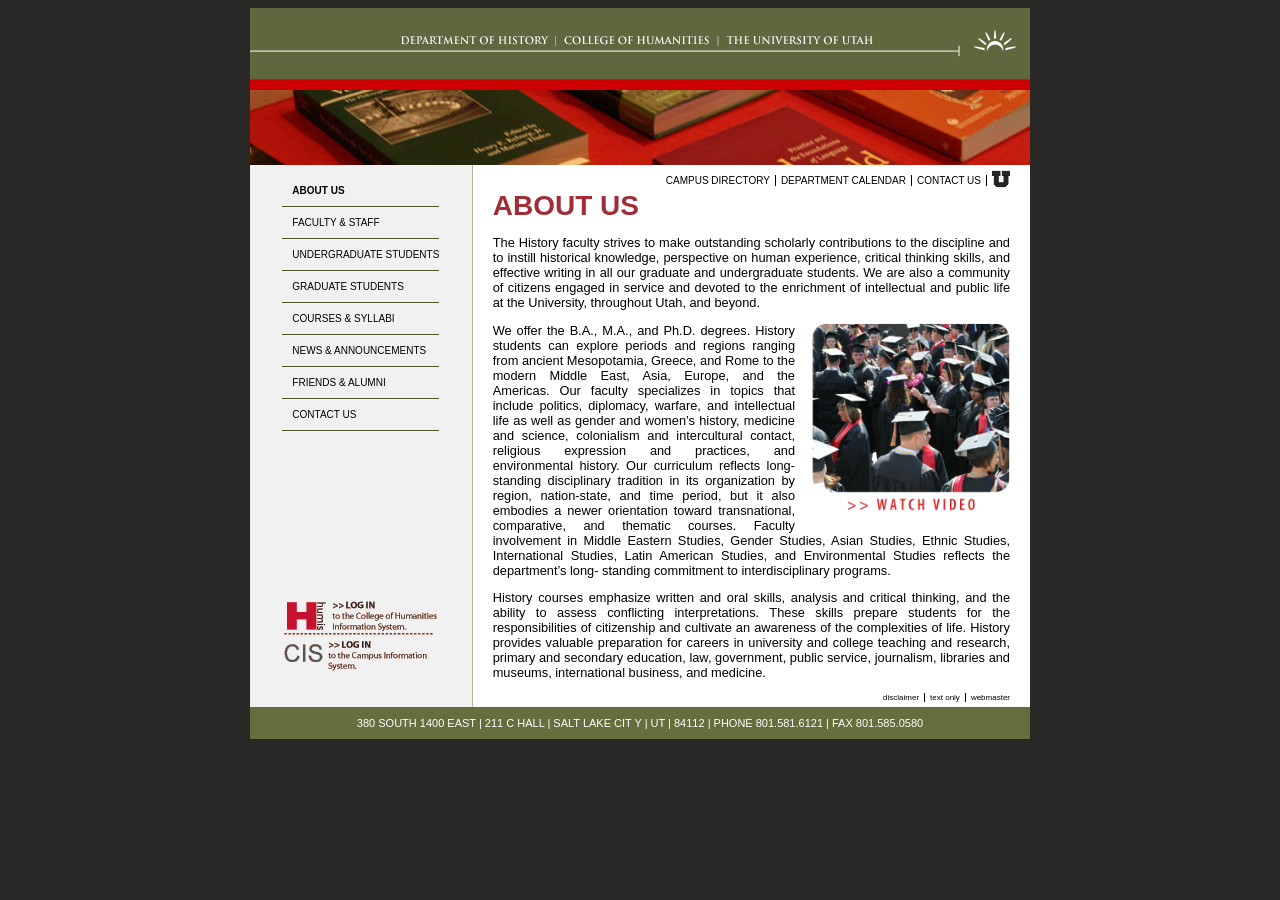
==== about_us.html @ 301a4ba3 "stood up new contact_us.html; added active link class" ====
<!DOCTYPE html>
<html lang="en">
<head>
    <meta charset="UTF-8">
    <title>HUMIS inner pages layout</title>
    <link rel="stylesheet" href="stylesheets/inner_styles.css">
    <link rel="stylesheet" href="stylesheets/typography.css">
</head>
<body>
<section class="container">
    <header>
        <a href="index.html">
            <img src="HUMIS_assets/files/historyHeader.gif" alt=" history header">
        </a>
        <img src="HUMIS_assets/files/histBooks01.jpg" alt=" history books">
    </header>

    <section class="middle">
        <section class="left-side">
            <nav>
                <a href="about_us.html" class="active">ABOUT US</a>
                <a href="#"> FACULTY &amp; STAFF</a>
                <a href="#"> UNDERGRADUATE STUDENTS</a>
                <a href="#"> GRADUATE STUDENTS</a>
                <a href="#"> COURSES &amp; SYLLABI</a>
                <a href="#"> NEWS &amp; ANNOUNCEMENTS</a>
                <a href="#"> FRIENDS &amp; ALUMNI</a>
                <a href="contact_us.html"> CONTACT US</a>

            </nav>

            <div class="links">
                <a href="#">
                    <img src="HUMIS_assets/files/login-humis.gif" alt="log into humis">
                </a>

                <a href="#">
                    <img src="HUMIS_assets/files/login-cis.gif" alt="log into cis">
                </a>
            </div>

        </section>
        <section class="right-side">
            <nav class="top-nav">
                <a href="#">CAMPUS DIRECTORY</a>
                <a href="#">DEPARTMENT CALENDAR</a>
                <a href="contact_us.html">CONTACT US</a>
                <a href="#">
                    <img src="HUMIS_assets/files/u_small.gif" alt="U of U picture">
                </a>
            </nav>

            <main>
                <h3>About us</h3>
                <p>
                    The History faculty strives to make outstanding scholarly contributions to the discipline
                    and to instill historical knowledge, perspective on human experience, critical thinking
                    skills, and effective writing in all our graduate and undergraduate students. We are
                    also a community of citizens engaged in service and devoted to the enrichment of
                    intellectual and public life at the University, throughout Utah, and beyond.
                </p>

                <img src="HUMIS_assets/files/graduation_picture.png" class="pic-floated" alt="graduation picture">
                <p>
                    We offer the B.A., M.A., and Ph.D. degrees. History
                    students can explore periods and regions ranging
                    from ancient Mesopotamia, Greece, and Rome to the
                    modern Middle East, Asia, Europe, and the Americas.
                    Our faculty specializes in topics that include politics,
                    diplomacy, warfare, and intellectual life as well as
                    gender and women’s history, medicine and science,
                    colonialism and intercultural contact, religious
                    expression and practices, and environmental history.
                    Our curriculum reflects long-standing disciplinary
                    tradition in its organization by region, nation-state,
                    and time period, but it also embodies a newer
                    orientation toward transnational, comparative, and
                    thematic courses. Faculty involvement in Middle
                    Eastern Studies, Gender Studies, Asian Studies, Ethnic Studies, International Studies,
                    Latin American Studies, and Environmental Studies reflects the department’s long-
                    standing commitment to interdisciplinary programs.
                </p>
                <p>
                    History courses emphasize written and oral skills, analysis and critical thinking, and
                    the ability to assess conflicting interpretations. These skills prepare students for the
                    responsibilities of citizenship and cultivate an awareness of the complexities of life.
                    History provides valuable preparation for careers in university and college teaching
                    and research, primary and secondary education, law, government, public service,
                    journalism, libraries and museums, international business, and medicine.
                </p>
            </main>

            <nav class="bottom-nav">
                <a href="#">disclaimer</a>
                <a href="#">text only</a>
                <a href="#">webmaster</a>

            </nav>

        </section>
    </section>

    <footer>
        380 SOUTH 1400 EAST | 211 C HALL | SALT LAKE CIT Y | UT | 84112 | PHONE 801.581.6121 | FAX 801.585.0580
    </footer>


</section>

</body>
</html>
---- stylesheets/inner_styles.css ----
:root {
    --green: #676E3D;
    --uofuRed: #D8343A;
}

body{
    background-color: #292827;
    display: flex;
    justify-content: center;
    font-family: Arial, Helvetica, sans-serif;

    section.container{
        background-color: white;
        width: 780px;
        min-height: 600px;
        header{
            img{
                display: block;
            }
        }

        section.middle{
            display: flex;
            /*flex-direction: column;*/
            /* flex column
            justify content space-between*/

            section{


                &.left-side{
                    display: flex;
                    flex-direction: column;
                    align-items: center;
                    justify-content: space-between;
                    width: 30%;
                    background-color: #F2F1F1;
                    border-right: 1px solid #B4B697;

                    nav {
                        margin-top: 10px;
                        a {
                            display: block;
                            color: black;
                            text-decoration: none; /*removes the underline*/
                            border-bottom: 1px solid #505a2f;
                            padding: 10px 0 10px 10px;
                            text-transform: uppercase;
                            font-size: 10px;

                            &:hover{
                                color: white;
                                background-color: #505a2f;

                            }
                            &.active{
                                font-weight: bold;
                            }
                        }
                    }

                    .links{
                        display: flex;
                        flex-direction: column;
                        margin-bottom: 2rem;

                    }
                }
                &.right-side{
                    width: 70%;
                    display: flex;
                    justify-content: space-between;
                    flex-direction: column;
                    padding: 5px 20px;

                    nav{
                        display: flex;
                        justify-content: flex-end;
                        gap: 5px;
                        font-size: 10px;
                        align-items: center;

                        a{
                            color:black;
                            text-decoration: none;
                            border-right: 1px solid black;
                            padding-right: 5px;

                            &:hover{
                                text-decoration: underline;
                            }
                            &:last-of-type{
                                border-right: none;
                                padding-right: unset;
                            }
                        }
                        img{
                                padding-right: unset;
                        }
                        &.top-nav{
                            text-transform: uppercase;
                        }

                        &.bottom-nav{
                            text-transform: lowercase;
                            font-size: 50%;
                        }

                    }

                    main{
                        h1 {
                            text-transform: uppercase;
                            color: var(--uofuRed);
                            font-size: 20px;
                            padding: 3px 3px;
                        }
                        /*p{*/
                        /*    font-size: 13px;*/
                        /*}*/
                        img{
                            &.pic-floated {
                                float: right;
                                margin: 0 0 15px 15px;
                                width: 200px;
                            }
                        }

                    }
                }
            }

        }

        footer{
            background-color: var(--green);
            color: white;
            font-size: 11px;
            text-align: center;
            padding: 10px 0;
        }
    }
}
---- stylesheets/typography.css ----
:root {
    --burgundy: #A12D37
}

body {
    font-size: 16px;

    h1, h2, h3, h4, h5, h6 {
        color: var(--burgundy);
        margin-top: 0;
    }
    h1, h2, h3{
        text-transform: uppercase;
    }

    h1 {
        font-size: 3rem;
        border-bottom: 6px solid var(--burgundy);
    }

    h2 {
        font-size: 2rem;
    }

    h3{
       font-size: 1.75rem;
        margin-bottom: 0.5rem;
    }

    h4 {
        font-size: 1.5rem;
    }

    h5{
        font-size: 1.25rem;
    }

    h6{
        font-size: 1rem;
    }

    p{
        font-size: 0.8rem;
        text-align: justify;
    }


}
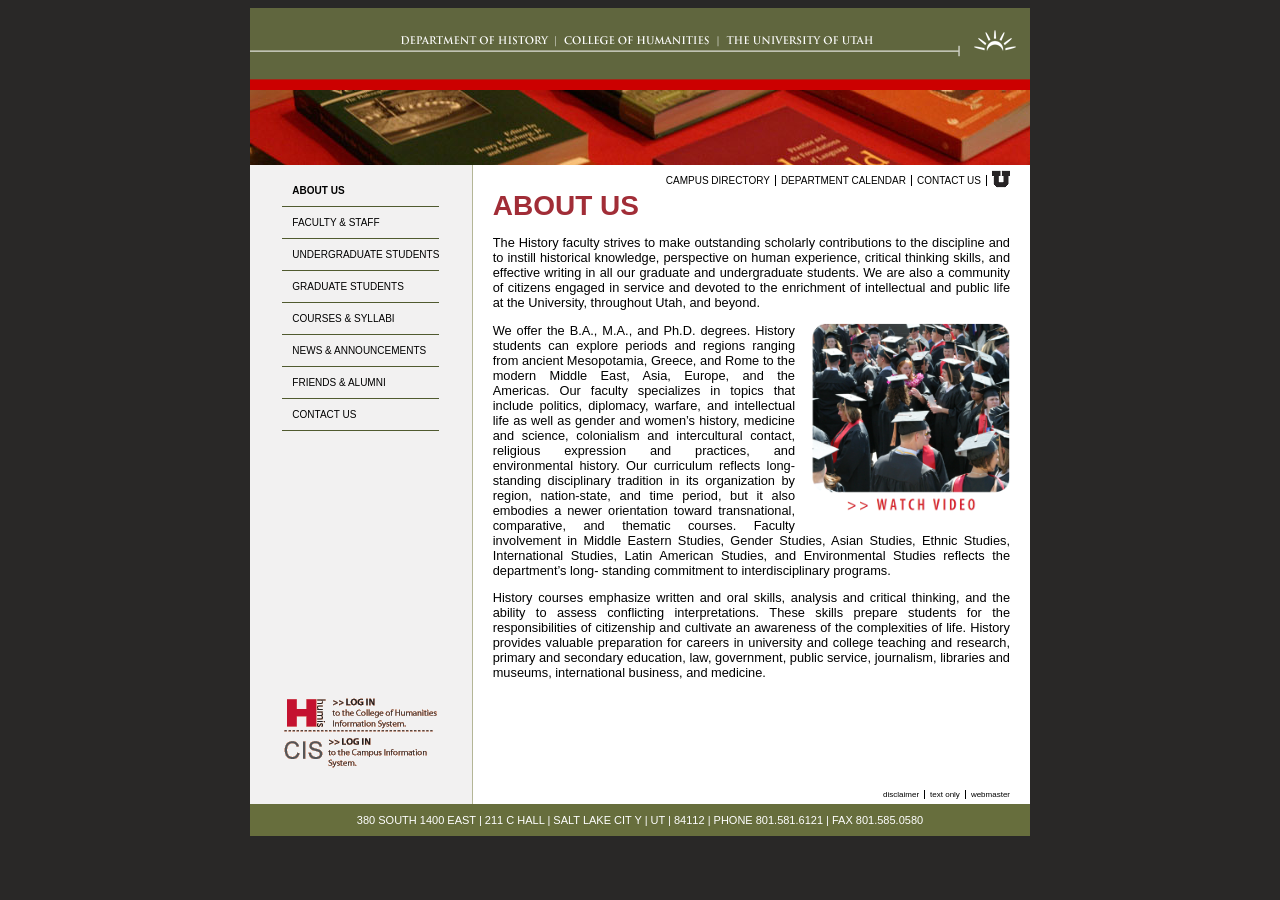
==== commit 56abbc22: "wrapped up the contact us page" ====
--- a/about_us.html
+++ b/about_us.html
@@ -19,7 +19,7 @@
         <section class="left-side">
             <nav>
                 <a href="about_us.html" class="active">ABOUT US</a>
-                <a href="#"> FACULTY &amp; STAFF</a>
+                <a href="faculty_staff.html"> FACULTY &amp; STAFF</a>
                 <a href="#"> UNDERGRADUATE STUDENTS</a>
                 <a href="#"> GRADUATE STUDENTS</a>
                 <a href="#"> COURSES &amp; SYLLABI</a>
@@ -41,7 +41,7 @@
 
         </section>
         <section class="right-side">
-            <nav class="top-nav">
+            <nav class="secondary top-nav">
                 <a href="#">CAMPUS DIRECTORY</a>
                 <a href="#">DEPARTMENT CALENDAR</a>
                 <a href="contact_us.html">CONTACT US</a>
@@ -90,7 +90,7 @@
                 </p>
             </main>
 
-            <nav class="bottom-nav">
+            <nav class="secondary bottom-nav">
                 <a href="#">disclaimer</a>
                 <a href="#">text only</a>
                 <a href="#">webmaster</a>
--- a/stylesheets/inner_styles.css
+++ b/stylesheets/inner_styles.css
@@ -73,7 +73,7 @@
                     flex-direction: column;
                     padding: 5px 20px;
 
-                    nav{
+                    nav.secondary{
                         display: flex;
                         justify-content: flex-end;
                         gap: 5px;
@@ -109,6 +109,7 @@
                     }
 
                     main{
+                        min-height: 600px;
                         h1 {
                             text-transform: uppercase;
                             color: var(--uofuRed);
--- a/stylesheets/typography.css
+++ b/stylesheets/typography.css
@@ -37,6 +37,7 @@
 
     h6{
         font-size: 1rem;
+        margin-bottom: 0;
     }
 
     p{
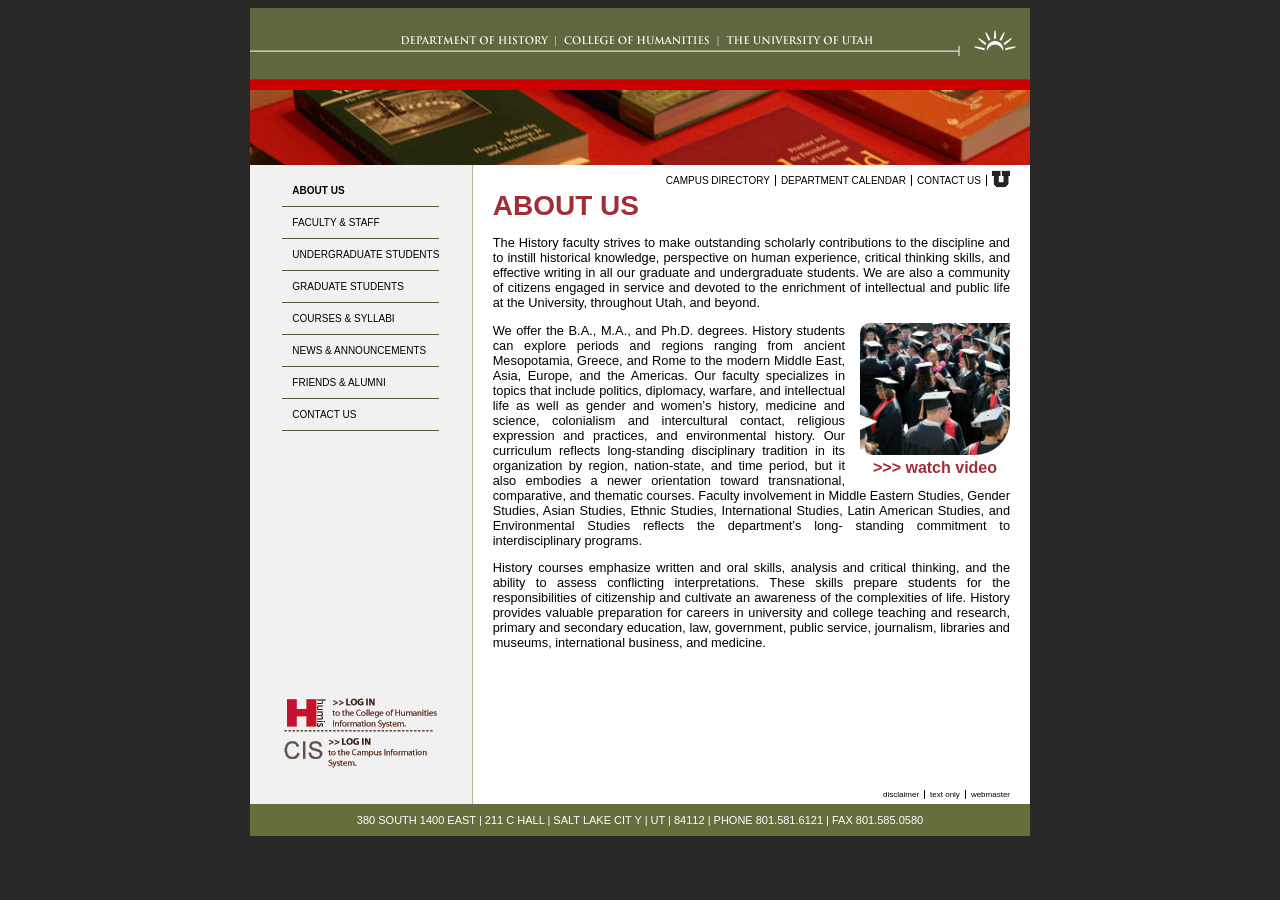
==== commit 3b246ae4: "made an images.css styles" ====
--- a/about_us.html
+++ b/about_us.html
@@ -5,6 +5,7 @@
     <title>HUMIS inner pages layout</title>
     <link rel="stylesheet" href="stylesheets/inner_styles.css">
     <link rel="stylesheet" href="stylesheets/typography.css">
+    <link rel="stylesheet" href="stylesheets/images.css">
 </head>
 <body>
 <section class="container">
@@ -60,7 +61,10 @@
                     intellectual and public life at the University, throughout Utah, and beyond.
                 </p>
 
-                <img src="HUMIS_assets/files/graduation_picture.png" class="pic-floated" alt="graduation picture">
+                <aside class="pull right">
+                    <img src="HUMIS_assets/files/students-graduating.png" alt="graduation picture">
+                    <h6>>>> watch video</h6>
+                </aside>
                 <p>
                     We offer the B.A., M.A., and Ph.D. degrees. History
                     students can explore periods and regions ranging
--- a/stylesheets/inner_styles.css
+++ b/stylesheets/inner_styles.css
@@ -1,3 +1,4 @@
+
 :root {
     --green: #676E3D;
     --uofuRed: #D8343A;
@@ -116,16 +117,6 @@
                             font-size: 20px;
                             padding: 3px 3px;
                         }
-                        /*p{*/
-                        /*    font-size: 13px;*/
-                        /*}*/
-                        img{
-                            &.pic-floated {
-                                float: right;
-                                margin: 0 0 15px 15px;
-                                width: 200px;
-                            }
-                        }
 
                     }
                 }
--- a/stylesheets/images.css
+++ b/stylesheets/images.css
@@ -0,0 +1,32 @@
+main{
+    aside.pull{
+        /*border: 5px solid red;*/
+        display: inline-block;
+        max-width: 150px;
+
+        >img{
+            width: 100%;
+            border-radius : 10px 0 35px 5px;
+        }
+
+        &.right{
+            float: right;
+            margin: 0 0 5px 15px;
+        }
+
+        &.left{
+            float: left;
+            margin:0 15px 5px 0;
+        }
+
+        >h6{
+            text-align: center;
+        }
+
+        &:hover{
+            h6{
+                text-decoration: underline;
+            }
+        }
+    }
+}
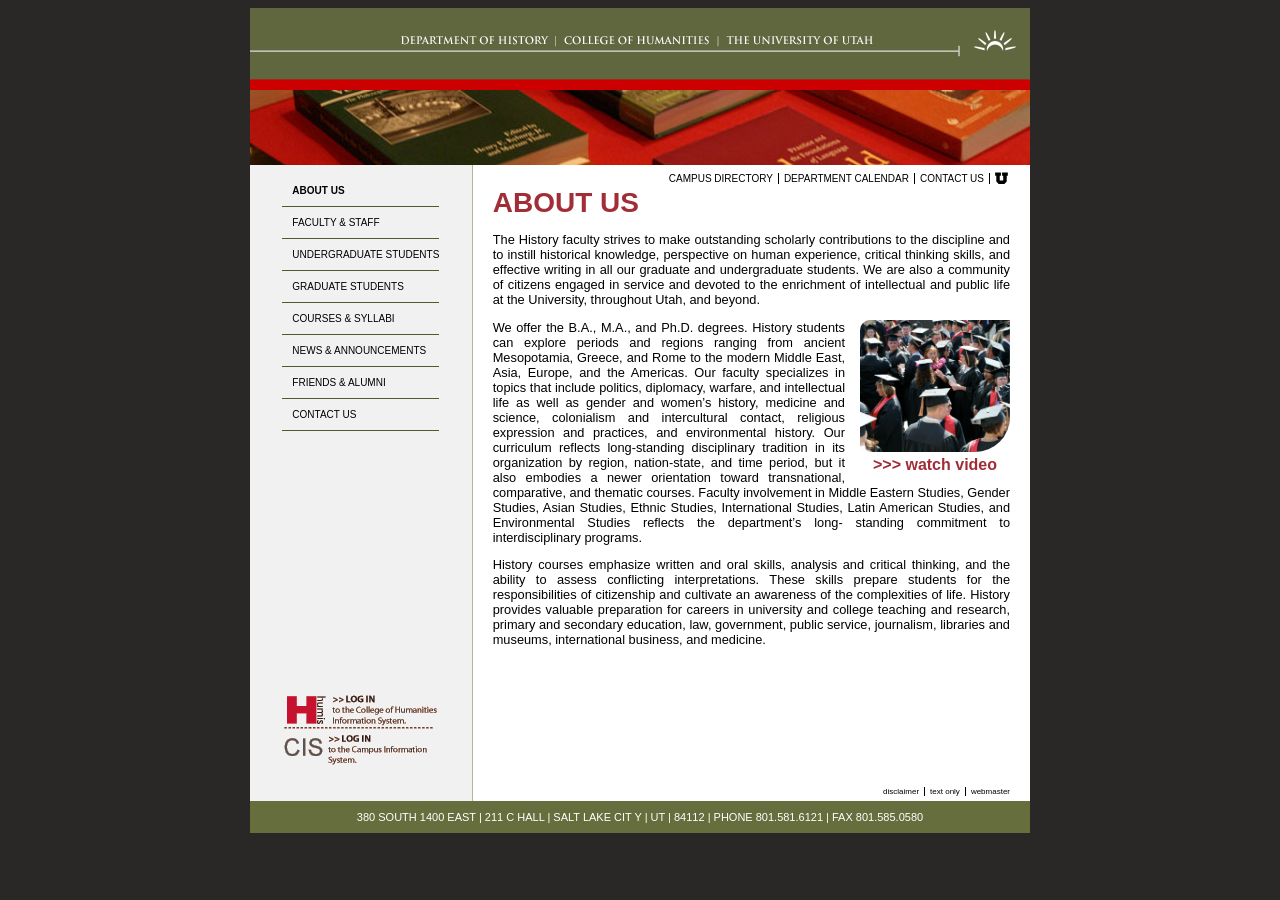
==== commit 43462ad5: "added the svg for the U and the styles needed for it." ====
--- a/about_us.html
+++ b/about_us.html
@@ -4,8 +4,6 @@
     <meta charset="UTF-8">
     <title>HUMIS inner pages layout</title>
     <link rel="stylesheet" href="stylesheets/inner_styles.css">
-    <link rel="stylesheet" href="stylesheets/typography.css">
-    <link rel="stylesheet" href="stylesheets/images.css">
 </head>
 <body>
 <section class="container">
@@ -41,14 +39,17 @@
             </div>
 
         </section>
+
         <section class="right-side">
             <nav class="secondary top-nav">
                 <a href="#">CAMPUS DIRECTORY</a>
                 <a href="#">DEPARTMENT CALENDAR</a>
                 <a href="contact_us.html">CONTACT US</a>
                 <a href="#">
-                    <img src="HUMIS_assets/files/u_small.gif" alt="U of U picture">
-                </a>
+                    <svg xmlns="http://www.w3.org/2000/svg" version="1.1" width="15" viewBox="0 -30 200 200">
+                        <path d="M86.5,155.8 h38 l31.8,-31.5 v-76 h14.8 v-46.3h-77v46.3h15.6v61h-46.5v-61h15.6v-46.3h-77v46.3h15.6v76l31.8,31.5h38z"
+                              fill="currentColor"/>
+                    </svg>                </a>
             </nav>
 
             <main>
--- a/stylesheets/inner_styles.css
+++ b/stylesheets/inner_styles.css
@@ -1,35 +1,38 @@
+@import "images.css";
+@import "typography.css";
+@import "layouts.css";
 
 :root {
     --green: #676E3D;
     --uofuRed: #D8343A;
 }
 
-body{
+body {
     background-color: #292827;
     display: flex;
     justify-content: center;
     font-family: Arial, Helvetica, sans-serif;
 
-    section.container{
+    section.container {
         background-color: white;
         width: 780px;
         min-height: 600px;
-        header{
-            img{
+
+        header {
+            img {
                 display: block;
             }
         }
 
-        section.middle{
+        section.middle {
             display: flex;
             /*flex-direction: column;*/
             /* flex column
             justify content space-between*/
 
-            section{
+            section {
 
-
-                &.left-side{
+                &.left-side {
                     display: flex;
                     flex-direction: column;
                     align-items: center;
@@ -40,6 +43,7 @@
 
                     nav {
                         margin-top: 10px;
+
                         a {
                             display: block;
                             color: black;
@@ -49,68 +53,77 @@
                             text-transform: uppercase;
                             font-size: 10px;
 
-                            &:hover{
+                            &:hover {
                                 color: white;
                                 background-color: #505a2f;
 
                             }
-                            &.active{
+
+                            &.active {
                                 font-weight: bold;
                             }
                         }
                     }
 
-                    .links{
+                    .links {
                         display: flex;
                         flex-direction: column;
                         margin-bottom: 2rem;
 
                     }
                 }
-                &.right-side{
+
+                &.right-side {
                     width: 70%;
                     display: flex;
                     justify-content: space-between;
                     flex-direction: column;
                     padding: 5px 20px;
 
-                    nav.secondary{
+                    nav.secondary {
                         display: flex;
                         justify-content: flex-end;
                         gap: 5px;
                         font-size: 10px;
                         align-items: center;
 
-                        a{
-                            color:black;
+                        a {
+                            color: black;
                             text-decoration: none;
                             border-right: 1px solid black;
                             padding-right: 5px;
 
-                            &:hover{
+                            &:hover {
                                 text-decoration: underline;
+                                svg{
+                                    border-bottom: 1px solid black;
+                                }
                             }
-                            &:last-of-type{
+
+                            &:last-of-type {
                                 border-right: none;
                                 padding-right: unset;
                             }
                         }
-                        img{
-                                padding-right: unset;
+
+                        svg {
+                            color: black;
                         }
-                        &.top-nav{
+
+                        &.top-nav {
                             text-transform: uppercase;
                         }
 
-                        &.bottom-nav{
+                        &.bottom-nav {
                             text-transform: lowercase;
                             font-size: 50%;
                         }
 
                     }
 
-                    main{
+                    main {
                         min-height: 600px;
+
                         h1 {
                             text-transform: uppercase;
                             color: var(--uofuRed);
@@ -124,7 +137,7 @@
 
         }
 
-        footer{
+        footer {
             background-color: var(--green);
             color: white;
             font-size: 11px;
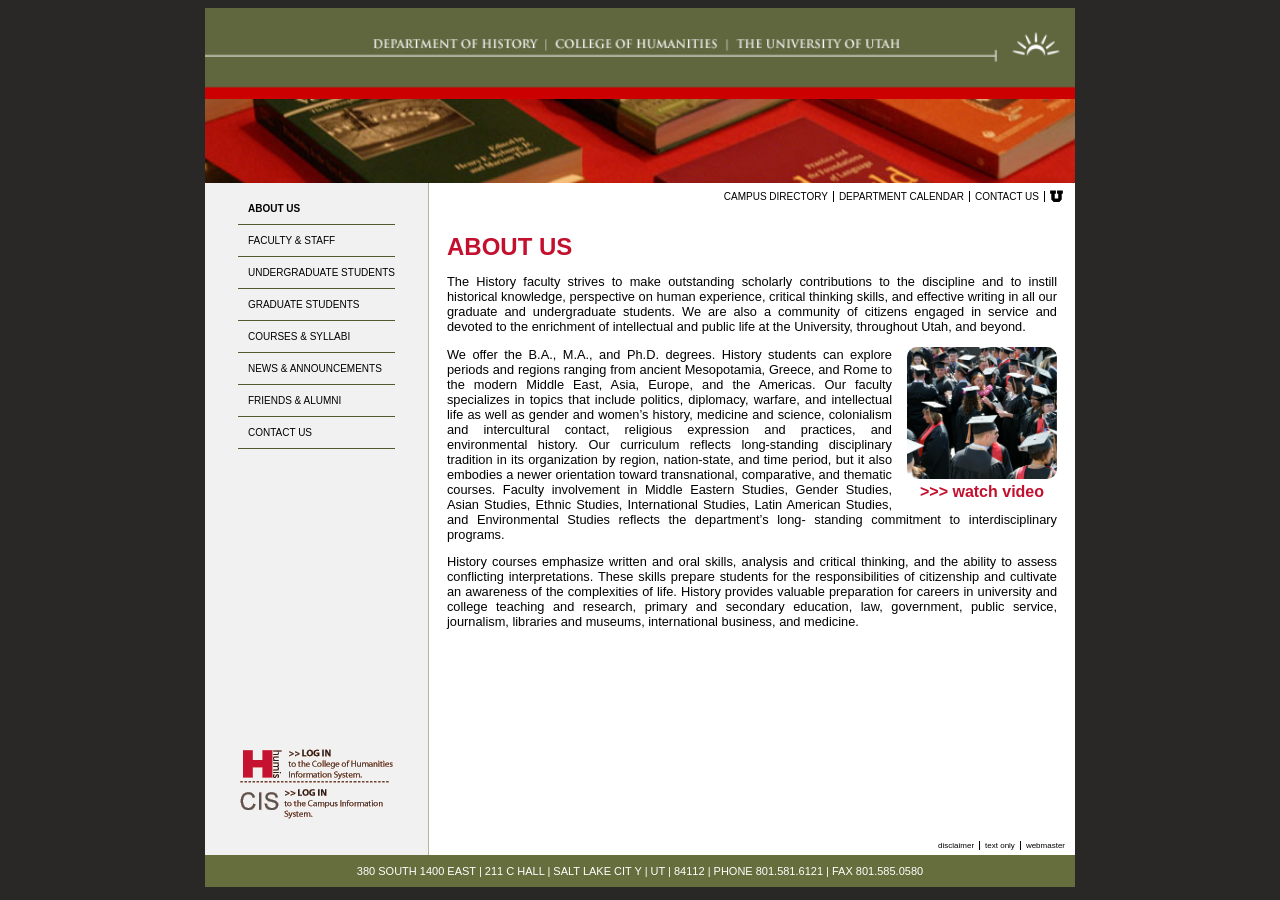
==== commit eb139b53: "finished up the website" ====
--- a/about_us.html
+++ b/about_us.html
@@ -19,11 +19,11 @@
             <nav>
                 <a href="about_us.html" class="active">ABOUT US</a>
                 <a href="faculty_staff.html"> FACULTY &amp; STAFF</a>
-                <a href="#"> UNDERGRADUATE STUDENTS</a>
-                <a href="#"> GRADUATE STUDENTS</a>
-                <a href="#"> COURSES &amp; SYLLABI</a>
-                <a href="#"> NEWS &amp; ANNOUNCEMENTS</a>
-                <a href="#"> FRIENDS &amp; ALUMNI</a>
+                <a href="undergraduate_students.html"> UNDERGRADUATE STUDENTS</a>
+                <a href="graduate-students.html"> GRADUATE STUDENTS</a>
+                <a href="cources_and_syllabi.html"> COURSES &amp; SYLLABI</a>
+                <a href="news_and_announcements.html"> NEWS &amp; ANNOUNCEMENTS</a>
+                <a href="friends_and_alumni.html"> FRIENDS &amp; ALUMNI</a>
                 <a href="contact_us.html"> CONTACT US</a>
 
             </nav>
@@ -46,10 +46,11 @@
                 <a href="#">DEPARTMENT CALENDAR</a>
                 <a href="contact_us.html">CONTACT US</a>
                 <a href="#">
-                    <svg xmlns="http://www.w3.org/2000/svg" version="1.1" width="15" viewBox="0 -30 200 200">
+                    <svg xmlns="http://www.w3.org/2000/svg" width="15" viewBox="0 -30 200 200">
                         <path d="M86.5,155.8 h38 l31.8,-31.5 v-76 h14.8 v-46.3h-77v46.3h15.6v61h-46.5v-61h15.6v-46.3h-77v46.3h15.6v76l31.8,31.5h38z"
                               fill="currentColor"/>
-                    </svg>                </a>
+                    </svg>
+                </a>
             </nav>
 
             <main>
--- a/stylesheets/inner_styles.css
+++ b/stylesheets/inner_styles.css
@@ -1,11 +1,6 @@
 @import "images.css";
 @import "typography.css";
 @import "layouts.css";
-
-:root {
-    --green: #676E3D;
-    --uofuRed: #D8343A;
-}
 
 body {
     background-color: #292827;
@@ -15,12 +10,13 @@
 
     section.container {
         background-color: white;
-        width: 780px;
-        min-height: 600px;
+        width: 870px;
+        min-height: 700px;
 
         header {
             img {
                 display: block;
+                width: 100%;
             }
         }
 
@@ -37,7 +33,7 @@
                     flex-direction: column;
                     align-items: center;
                     justify-content: space-between;
-                    width: 30%;
+                    width: 26%;
                     background-color: #F2F1F1;
                     border-right: 1px solid #B4B697;
 
@@ -74,11 +70,11 @@
                 }
 
                 &.right-side {
-                    width: 70%;
+                    width: 73%;
                     display: flex;
                     justify-content: space-between;
                     flex-direction: column;
-                    padding: 5px 20px;
+                    padding: 5px 10px;
 
                     nav.secondary {
                         display: flex;
@@ -123,13 +119,14 @@
 
                     main {
                         min-height: 600px;
-
-                        h1 {
-                            text-transform: uppercase;
-                            color: var(--uofuRed);
-                            font-size: 20px;
-                            padding: 3px 3px;
-                        }
+                        margin-top: 1.25rem;
+                        padding: 0.5rem;
+                        /*h1 {*/
+                        /*    text-transform: uppercase;*/
+                        /*    color: var(--uofuRed);*/
+                        /*    font-size: 20px;*/
+                        /*    padding: 3px 3px;*/
+                        /*}*/
 
                     }
                 }
